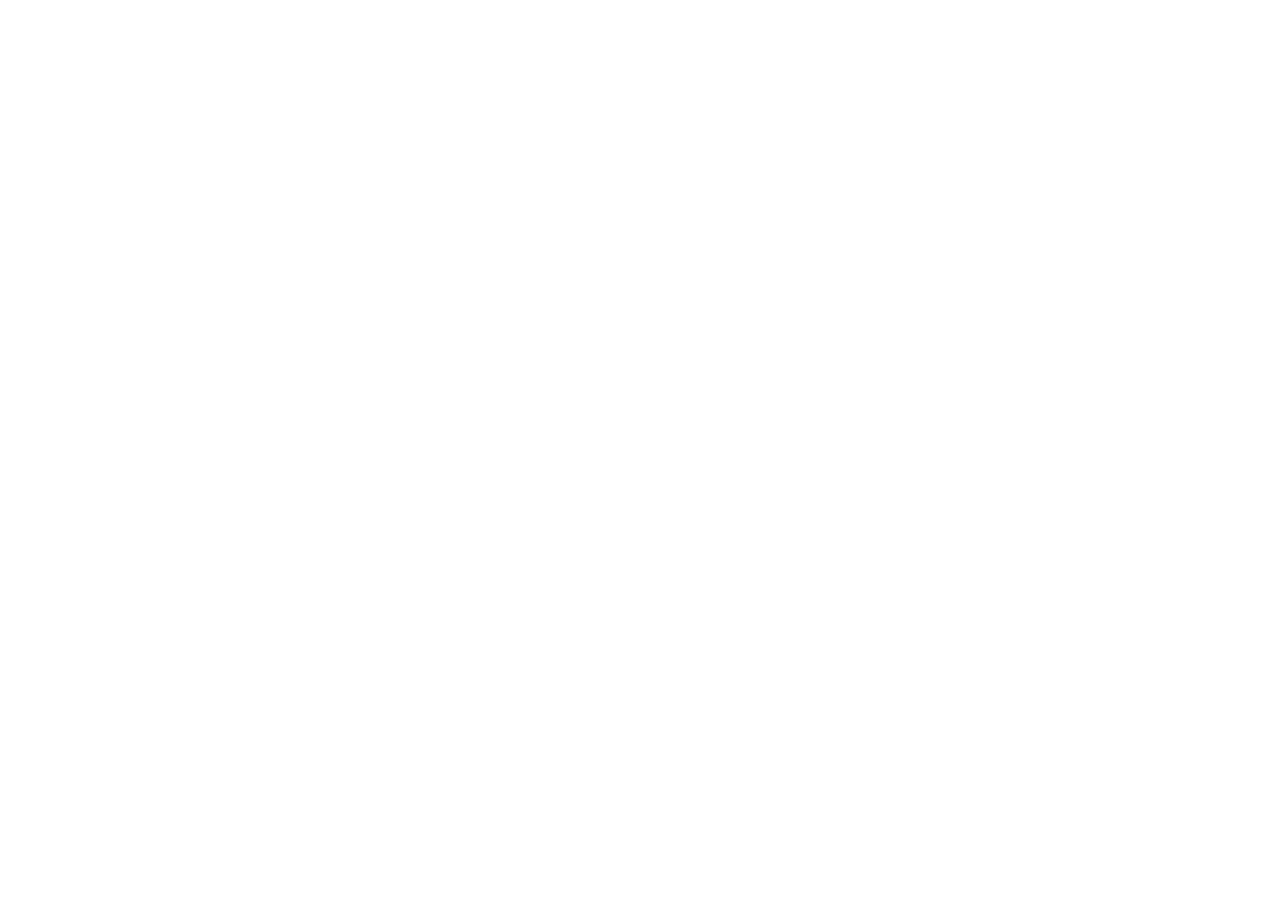
==== alikhan.html @ 1b9dedc7 "first" ====
<!DOCTYPE html>
<html lang="en">
<head>
    <meta charset="UTF-8">
    <meta name="viewport" content="width=device-width, initial-scale=1.0">
    <title>Alikhan</title>
</head>
<body>
    
</body>
</html>
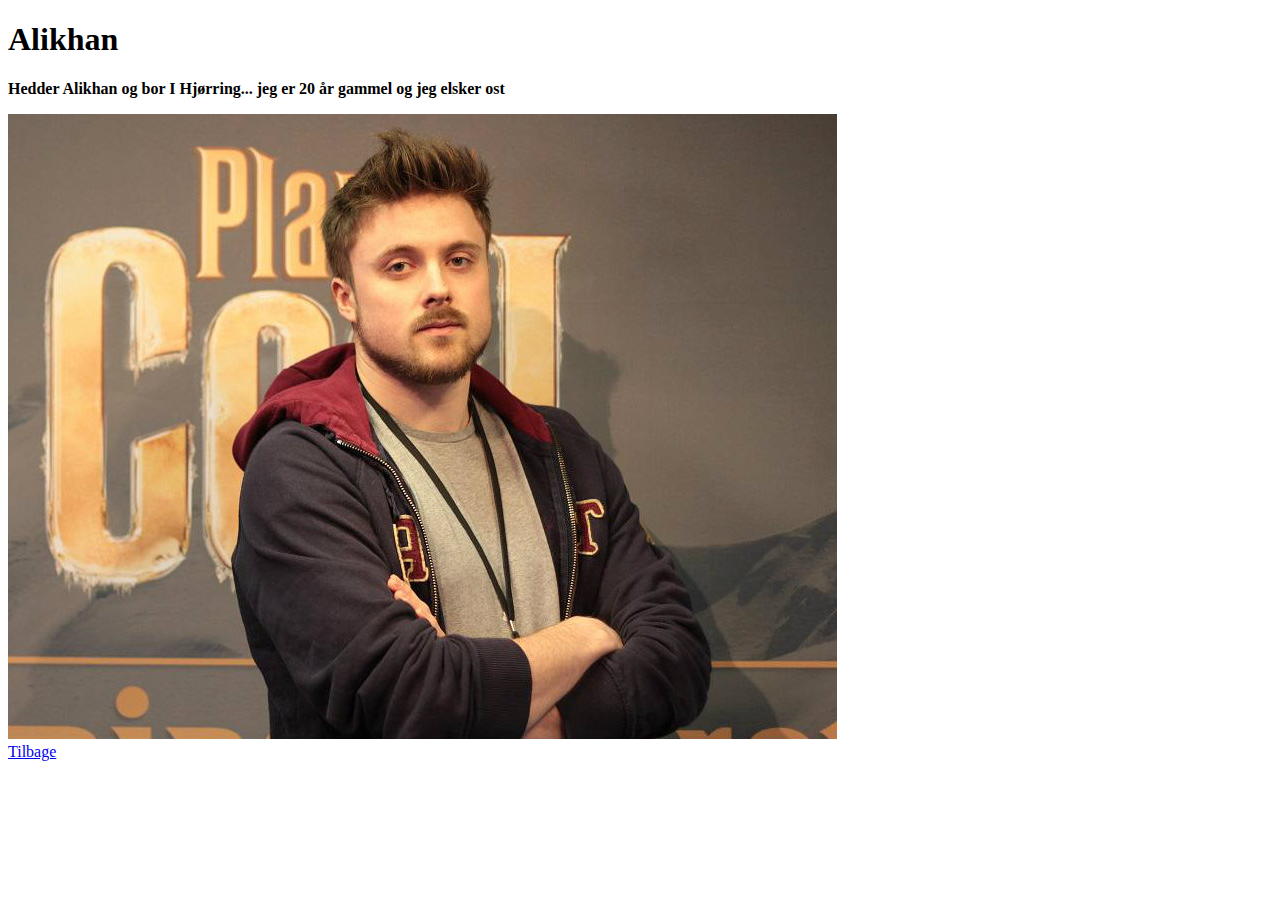
==== commit 2c5628cd: "second" ====
--- a/alikhan.html
+++ b/alikhan.html
@@ -6,6 +6,13 @@
     <title>Alikhan</title>
 </head>
 <body>
-    
+    <header>
+        <h1>Alikhan</h1>
+    </header>
+    <p> <b>Hedder Alikhan og bor I Hjørring... jeg er 20 år gammel og jeg elsker ost</b> </p>
+    <img src="/assets/images/forsen.jpg" alt="mit billede">
+    <footer>
+       <a href="index.html">Tilbage</a>
+    </footer>
 </body>
 </html>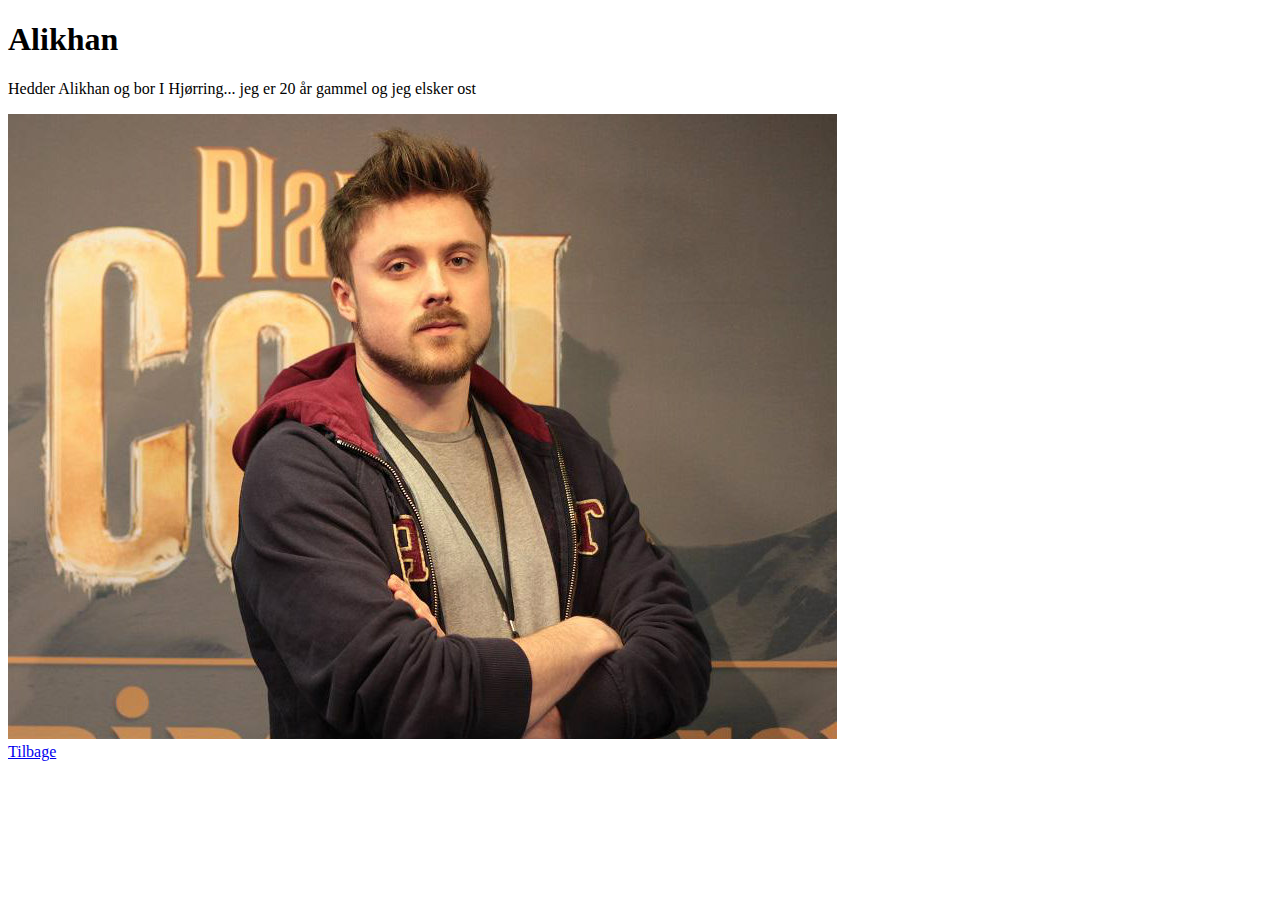
==== commit f7e31074: "third" ====
--- a/alikhan.html
+++ b/alikhan.html
@@ -9,7 +9,7 @@
     <header>
         <h1>Alikhan</h1>
     </header>
-    <p> <b>Hedder Alikhan og bor I Hjørring... jeg er 20 år gammel og jeg elsker ost</b> </p>
+    <p>Hedder Alikhan og bor I Hjørring... jeg er 20 år gammel og jeg elsker ost</p>
     <img src="/assets/images/forsen.jpg" alt="mit billede">
     <footer>
        <a href="index.html">Tilbage</a>
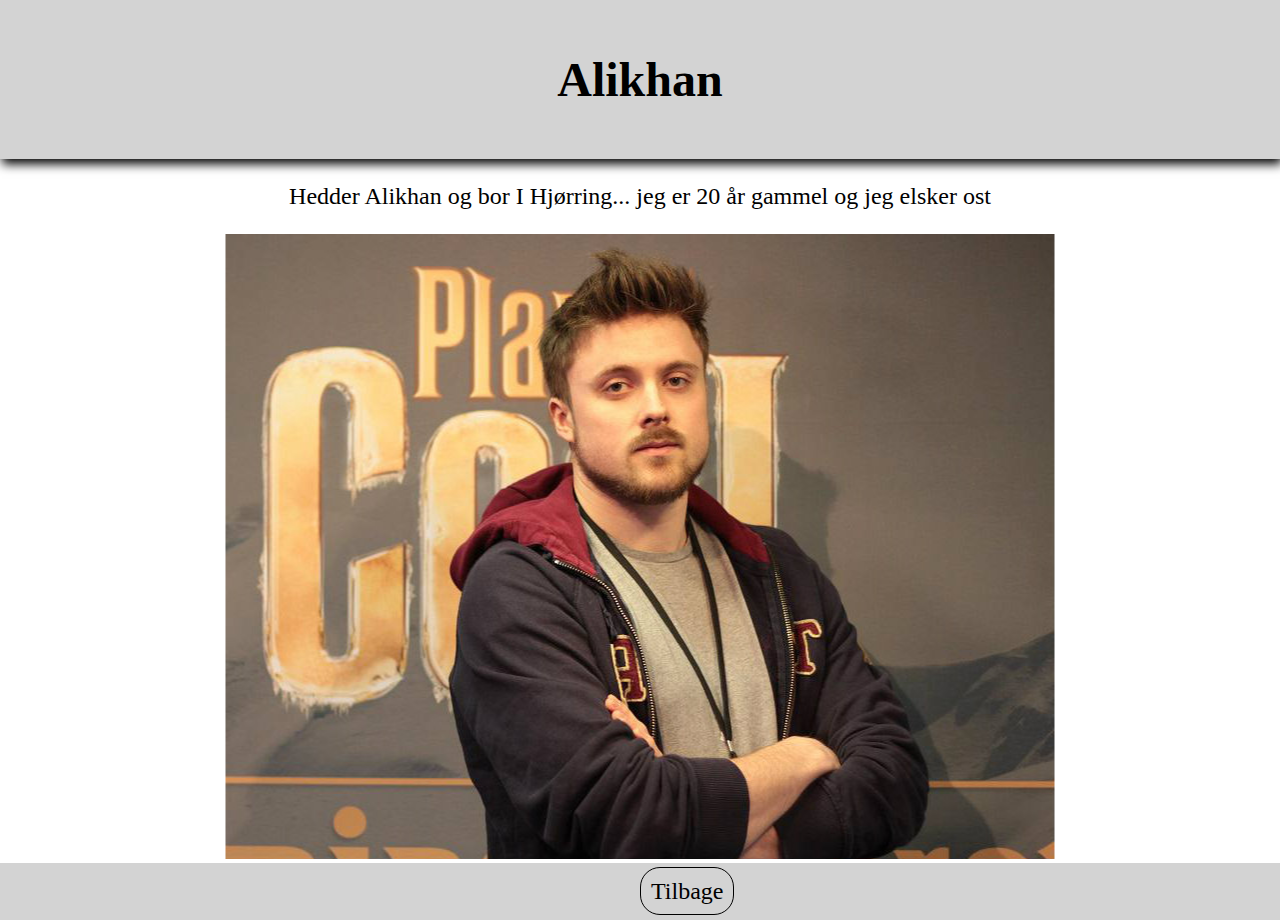
==== commit 43a8e6fe: "DONE" ====
--- a/alikhan.html
+++ b/alikhan.html
@@ -4,6 +4,7 @@
     <meta charset="UTF-8">
     <meta name="viewport" content="width=device-width, initial-scale=1.0">
     <title>Alikhan</title>
+    <link rel="stylesheet" href="/assets/css/personlig.css">
 </head>
 <body>
     <header>
--- a/assets/css/personlig.css
+++ b/assets/css/personlig.css
@@ -0,0 +1,41 @@
+body {
+    margin: 0;
+    padding: 0;
+}
+
+header {
+    background-color: lightgray;
+    padding: 20px;
+    box-shadow: 2px 5px 10px;
+}
+
+header h1 {
+    text-align: center;
+    font-size: 3rem;
+}
+
+p {
+    text-align: center;
+    font-size: 1.5rem;
+}
+
+img{
+    margin-left: 50%;
+    transform: translateX(-50%);
+}
+
+footer {
+    padding: 15px;
+    background-color: lightgray;
+}
+
+footer a {
+    margin-left: 50%;
+    transform: translateX(-50%);
+    border-radius: 20px;
+    font-size: 1.5rem;
+    text-decoration: none;
+    color: black;
+    border: 1px solid black;
+    padding: 10px;
+}